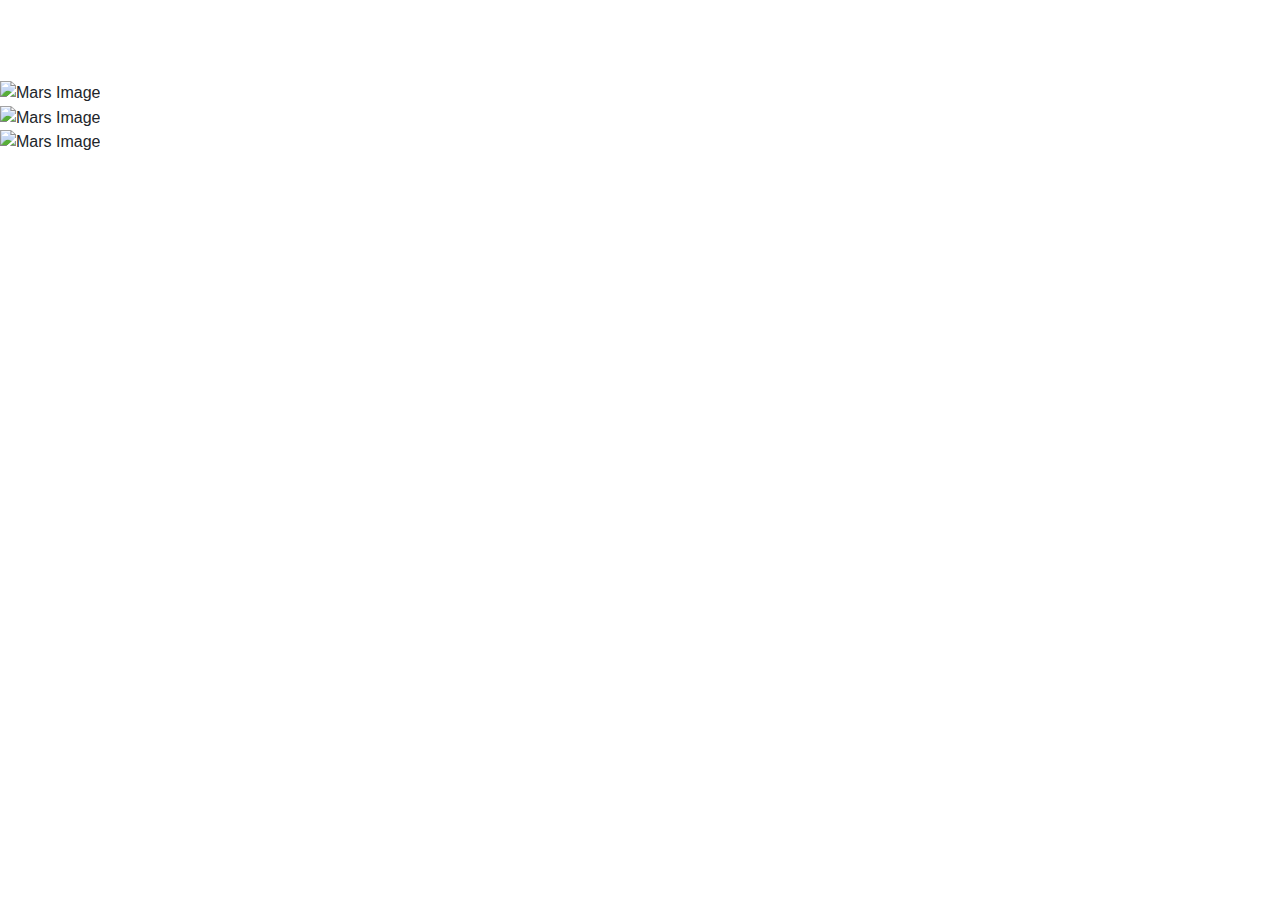
==== index.html @ 48081adb "Gallery menu added to show images" ====
<!DOCTYPE html>
<html lang="en">
<head>
    <meta charset="UTF-8">
    <meta http-equiv="X-UA-Compatible" content="IE=edge">
    <meta name="viewport" content="width=device-width, initial-scale=1.0">
    <title>This is Moderena Website</title>
    <link rel="stylesheet" href="https://maxcdn.bootstrapcdn.com/bootstrap/4.0.0/css/bootstrap.min.css" integrity="sha384-Gn5384xqQ1aoWXA+058RXPxPg6fy4IWvTNh0E263XmFcJlSAwiGgFAW/dAiS6JXm" crossorigin="anonymous">
    <script src="https://code.jquery.com/jquery-3.2.1.slim.min.js" integrity="sha384-KJ3o2DKtIkvYIK3UENzmM7KCkRr/rE9/Qpg6aAZGJwFDMVNA/GpGFF93hXpG5KkN" crossorigin="anonymous"></script>
    <script src="https://cdnjs.cloudflare.com/ajax/libs/popper.js/1.12.9/umd/popper.min.js" integrity="sha384-ApNbgh9B+Y1QKtv3Rn7W3mgPxhU9K/ScQsAP7hUibX39j7fakFPskvXusvfa0b4Q" crossorigin="anonymous"></script>
    <script src="https://maxcdn.bootstrapcdn.com/bootstrap/4.0.0/js/bootstrap.min.js" integrity="sha384-JZR6Spejh4U02d8jOt6vLEHfe/JQGiRRSQQxSfFWpi1MquVdAyjUar5+76PVCmYl" crossorigin="anonymous"></script>
    <link rel="stylesheet" href="assets/css//styles.css">
    <script src="js/bootstrap.min.js"></script>
    <script src="mod.js"></script>

</head>
<body>
        <!-- Menu changes-->
        <nav class="navbar navbar-expand-lg navbar-light ">
            <a class="navbar-brand" href="#">MODERENA</a>
            <button class="navbar-toggler" type="button" data-toggle="collapse" data-target="#navbarNavDropdown" aria-controls="navbarNavDropdown" aria-expanded="false" aria-label="Toggle navigation">
              <span class="navbar-toggler-icon"></span>
            </button>
            <div class="collapse navbar-collapse" id="navbarNavDropdown">
              <ul class="navbar-nav">
                <li class="nav-item active">
                  <a class="nav-link" href="#">Home <span class="sr-only">(current)</span></a>
                </li>
                <li class="nav-item">
                  <a class="nav-link" href="#">About</a>
                </li>
                <li class="nav-item">
                  <a class="nav-link" href="#">Services</a>
                </li>
                <li class="nav-item">
                    <a class="nav-link" href="#">Portfolio</a>
                  </li>
                  <li class="nav-item">
                    <a class="nav-link" href="#">Team</a>
                  </li>
                  <li class="nav-item">
                    <a class="nav-link" href="#">Blog</a>
                  </li>
                <li class="nav-item dropdown ">
                  <a class="nav-link dropdown-toggle" href="#" id="navbarDropdownMenuLink" data-toggle="dropdown" aria-haspopup="true" aria-expanded="false">
                    Dropdown link 
                    <span class="glyphicon glyphicon-chevron-right"></span>
                  </a>
                  <div class="dropdown-menu" aria-labelledby="navbarDropdownMenuLink">
                    <a class="dropdown-item" href="#">Drop Down1</a>
                    <ul class="navbar-nav">
                        <li class="nav-item dropdown dropright">
                            <a class="nav-link dropdown-toggle text-dark" href="#" id="navbarDropdownMenuLink" data-toggle="dropdown" aria-haspopup="true" aria-expanded="false">
                               Deep Drop Dowm
                            </a>
                        </li>
                    </ul>
                    
                    <a class="dropdown-item" href="#">Drop Down2</a>
                    <a class="dropdown-item" href="#">Drop Down3</a>
                    <a class="dropdown-item" href="#">Drop Down4</a>
                    <a class="dropdown-item" href="#">Drop Down5</a>
                    <a class="dropdown-item" href="#">Gallery</a>
                  </div>
                </li>
                <li class="nav-item">
                    <a class="nav-link" href="#">Contact Us</a>
                  </li>
              </ul>
            </div>
          </nav>
    </div>
    <header class="hero-text">
      <div class="hero" data-arrows="true" data-autoplay="true">
        <!--.hero-slide-->
    
        <div class="hero-slide">
          <img alt="Mars Image" class="img-responsive cover" src="https://raw.githubusercontent.com/solodev/text-animations-slick-slider/master/images/rocket.jpg">
          <div class="header-content text-white position-absolute slide-content col-lg-4">
            <h1 class="mb-4">Be part of the <span class="d-block font-weight-bold">Lunar XPerience</span></h1>
            <a class="btn btn-primary btn-lg w-max mt-2" href="#" tabindex="0">Tour Our Ships</a>
          </div>
        </div>
        <!--.hero-slide-->
    
        <div class="hero-slide">
          <img alt="Mars Image" class="img-responsive cover" src="https://raw.githubusercontent.com/solodev/text-animations-slick-slider/master/images/mars-mission.jpg">
          <div class="header-content text-white position-absolute slide-content col-lg-4">
            <h1 class="mb-4">LunarXP Voted Best Mars Mission</h1>
            <p class="font-weight-bold">Inc. magazine today ranked LunarXP as the fastest growing company in the Mars Mission category.</p>
            <a class="btn btn-primary btn-lg w-max mt-2" href="#" tabindex="0">Read More</a>
          </div>
        </div>
        <!--.hero-slide-->
    
        <div class="hero-slide">
          <img alt="Mars Image" class="img-responsive cover" src="https://raw.githubusercontent.com/solodev/text-animations-slick-slider/master/images/cosmos.jpg">
          <div class="header-content text-white position-absolute slide-content col-lg-4">
            <p>Our fleet of advanced spacecraft have revolutionized the lunar economy and provided safe travel for thousands of scientists, engineers, technicians, medical staff and civilians. These amazing vessels are also paving the way for reaching Mars in the next decade.</p>
            <a class="btn btn-primary btn-lg w-max mt-2" href="#" tabindex="0">Read More</a>
          </div>
        </div>
      </div>
      <!--.hero-->
    </header>
  
</body>
</html>
---- assets/css/styles.css ----
#navbarDropdownMenuLink2{
    text-decoration: none;
}
.navbar-brand{
    flex: 1;
    padding-left: 67px;
}
#navbarNavDropdown{
    flex: 1;

}
 .nav-item, .nav-link, .navbar-brand{
    color: white !important;
}
body{
    background-image: url(	https://bootstrapmade.com/demo/templates/Moderna/assets/img/hero-bg.jpg);
}
header {
    overflow: hidden;
  }
  
  .hero-text h2 {
    margin-bottom: 50px;
  }
  
  .hero-text .hero {
    position: relative;
  }
  
  .hero-text .hero .hero-slide a:hover span {
    color: #033a71;
  }
  
  .hero .hero-slide img {
    width: 100%;
    height: 600px;
    object-fit: cover;
    object-position: top center;
  }
  
  .hero .hero-slide .header-content {
    top: 20%;
    margin-left: 8rem;
    max-width: 550px;
    width: 100%;
    padding: 2rem;
  }
  
  .slide-content {
    padding: 10px 20px 10px 0;
  }
  
  .slide-content .h1 {
    font-size: 62px;
  }
  
  .btn-primary {
    background-color: #5302FE;
    border: #111;
    border-radius: 0;
  }
  
  /** Text Animation **/
  
  @-webkit-keyframes fadeInUpSD {
    0% {
      opacity: 0;
      -webkit-transform: translateY(100px);
      transform: translateY(100px);
    }
  
    100% {
      opacity: 1;
      -webkit-transform: none;
      transform: none;
    }
  }
  
  @keyframes fadeInUpSD {
    0% {
      opacity: 0;
      -webkit-transform: translateY(100px);
      transform: translateY(100px);
    }
  
    100% {
      opacity: 1;
      -webkit-transform: none;
      transform: none;
    }
  }
  
  .fadeInUpSD {
    -webkit-animation-name: fadeInUpSD;
    animation-name: fadeInUpSD;
  }
  
  .slick-active .slide-content {
    animation-name: fadeInUpSD;
    animation-duration: 1s;
    opacity: 1;
    width: 100%;
    padding: 10px 20px 30px 0;
  }
  
  /* Text Animation End **/
  
  .slick-dots {
    position: absolute;
    bottom: 10px;
    display: block;
    width: 100%;
    padding: 0;
    list-style: none;
    text-align: center;
  }
  
  .slick-dots li {
    position: relative;
    display: inline-block;
    width: 20px;
    height: 20px;
    margin: 0 5px;
    padding: 0;
    cursor: pointer;
  }
  
  .slick-active button {
    background: #d60e96;
  }
  
  .slick-dots li button {
    font-size: 0;
    line-height: 0;
    display: block;
    width: 20px;
    height: 20px;
    padding: 5px;
    cursor: pointer;
    border-radius: 50%;
    border: 0;
    outline: none;
  }
  
  .slick-dots li button::before {
    font-size: 18px;
    color: #fff;
    opacity: 1;
  }
  
  
  /* Media Queries */
  
  @media (max-width: 768px) {
    .hero-text .hero .hero-slide a {
      padding-top: 0.8rem;
    }
  
    .hero-text .hero .hero-slide a span {
      font-size: 20px;
      margin-top: 0.5rem;
    }
  
    .hero .hero-slide .header-content {
      left: 50%;
      -webkit-transform: translateX(-50%);
      transform: translateX(-50%);
      margin: 0 auto;
    }
  }

/* adding css for body tag by sojar*/
#myBodyCSS {
	background: red;
	color:green;
}

    .img{
        background-repeat: no-repeat;
        background-size: cover;
        background-position: center;
        min-height:400px;
    }
    .param{
      
    text-align: center;

    }
.button{
    /* width: 106%; */
    border-color: red!important;
    border: solid;
    display: inline;
    background-color: lightgray;
    border-radius: 10px;
    padding: 3px 16px 3px 16px;
    margin: 0px;
    /* height: 20px; */
    text-align: center !important;
    font-size: 19px;
}
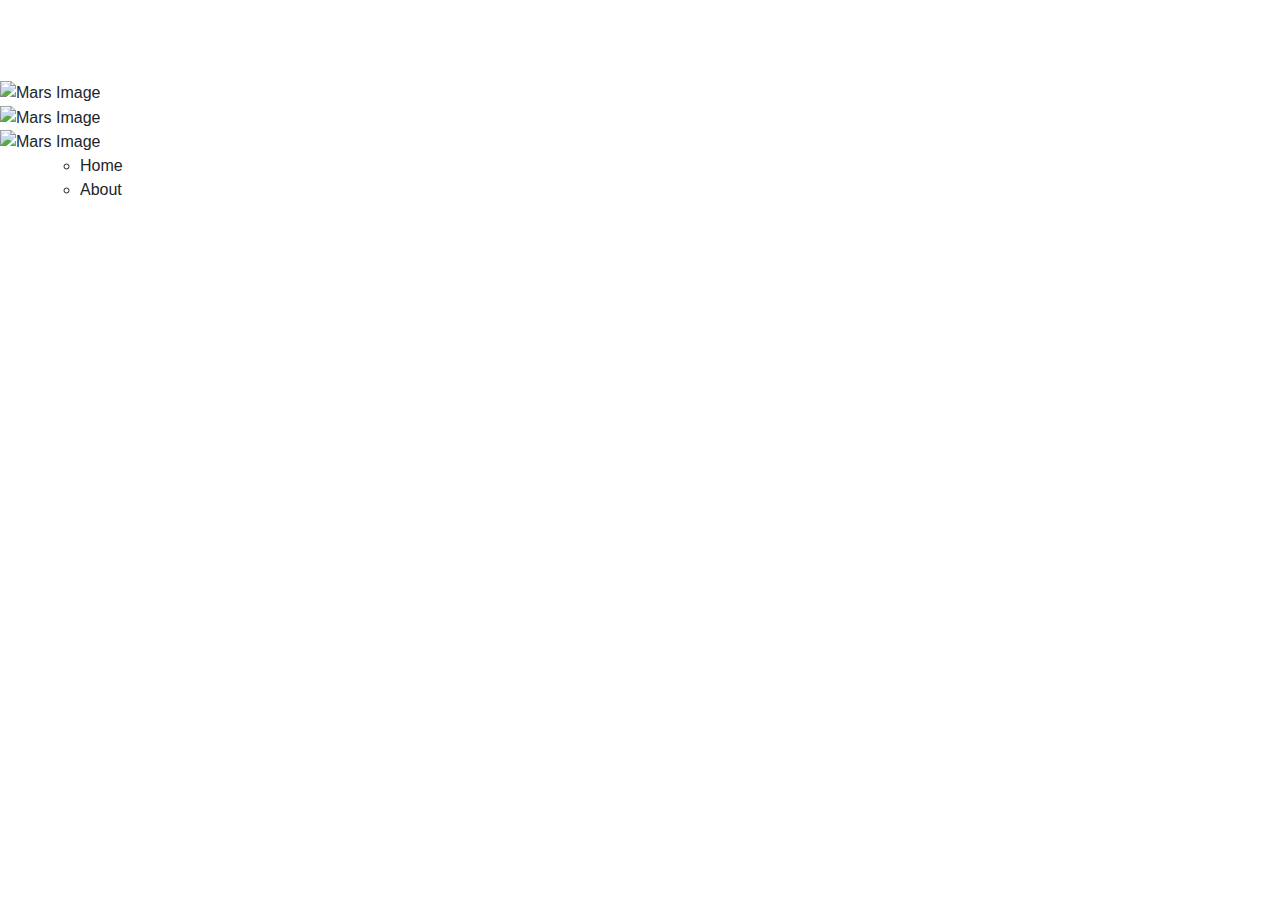
==== commit c29ac362: "footer section changes" ====
--- a/index.html
+++ b/index.html
@@ -70,7 +70,7 @@
             </div>
           </nav>
     </div>
-    <header class="hero-text">
+    <header class="hero-text header-section">
       <div class="hero" data-arrows="true" data-autoplay="true">
         <!--.hero-slide-->
     
@@ -103,6 +103,13 @@
       </div>
       <!--.hero-->
     </header>
-  
+    <footer> 
+      <ul>
+        <ul>
+          <li>Home</li>
+          <li>About</li>
+        </ul>
+      </ul>
+    </footer>
 </body>
 </html>
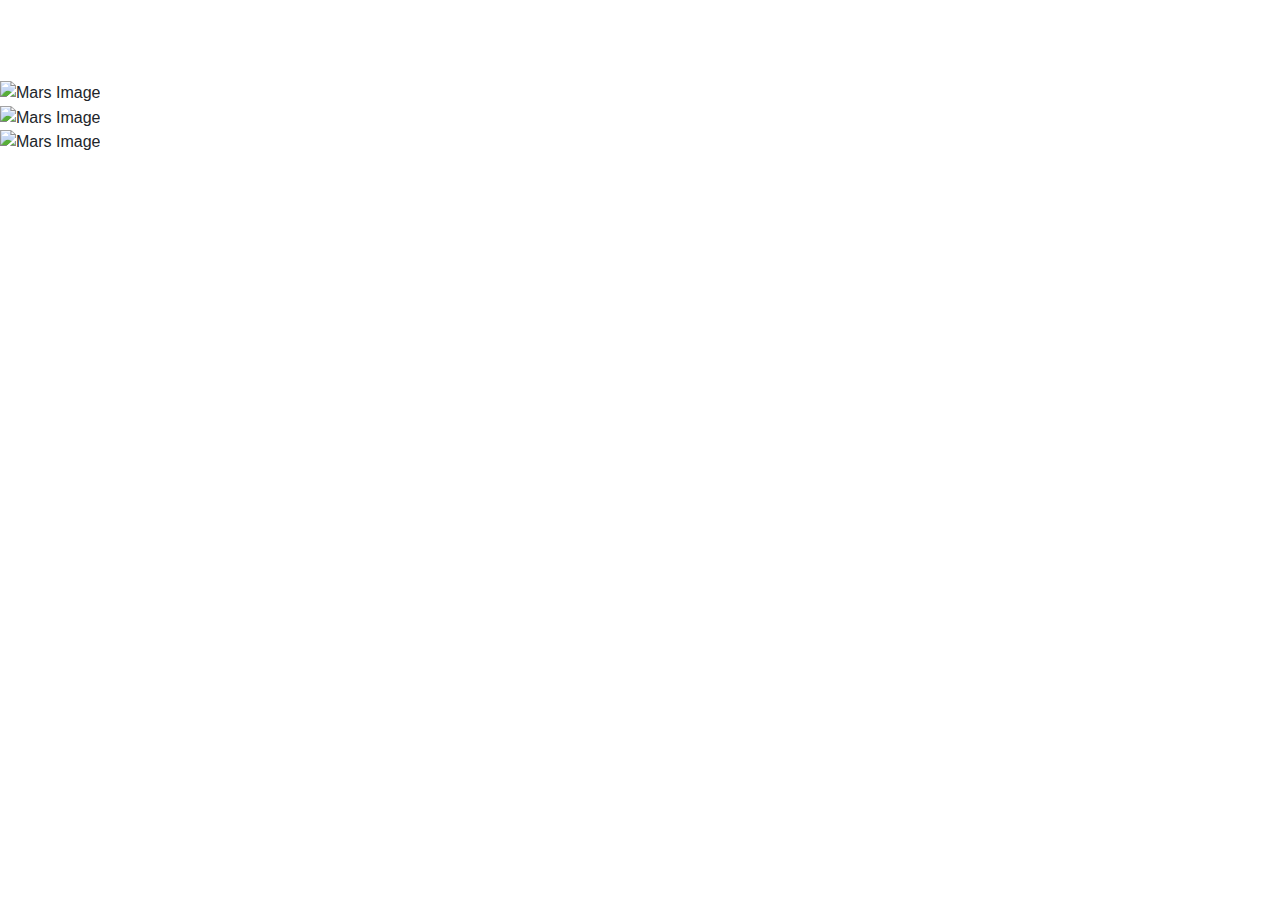
==== commit 2bd8a657: "class added for body" ====
--- a/index.html
+++ b/index.html
@@ -14,8 +14,8 @@
     <script src="mod.js"></script>
 
 </head>
-<body>
-        <!-- Menu changes-->
+<body class="myBody">
+    
         <nav class="navbar navbar-expand-lg navbar-light ">
             <a class="navbar-brand" href="#">MODERENA</a>
             <button class="navbar-toggler" type="button" data-toggle="collapse" data-target="#navbarNavDropdown" aria-controls="navbarNavDropdown" aria-expanded="false" aria-label="Toggle navigation">
@@ -60,7 +60,6 @@
                     <a class="dropdown-item" href="#">Drop Down3</a>
                     <a class="dropdown-item" href="#">Drop Down4</a>
                     <a class="dropdown-item" href="#">Drop Down5</a>
-                    <a class="dropdown-item" href="#">Gallery</a>
                   </div>
                 </li>
                 <li class="nav-item">
@@ -70,7 +69,7 @@
             </div>
           </nav>
     </div>
-    <header class="hero-text header-section">
+    <header class="hero-text">
       <div class="hero" data-arrows="true" data-autoplay="true">
         <!--.hero-slide-->
     
@@ -103,13 +102,6 @@
       </div>
       <!--.hero-->
     </header>
-    <footer> 
-      <ul>
-        <ul>
-          <li>Home</li>
-          <li>About</li>
-        </ul>
-      </ul>
-    </footer>
+  
 </body>
 </html>
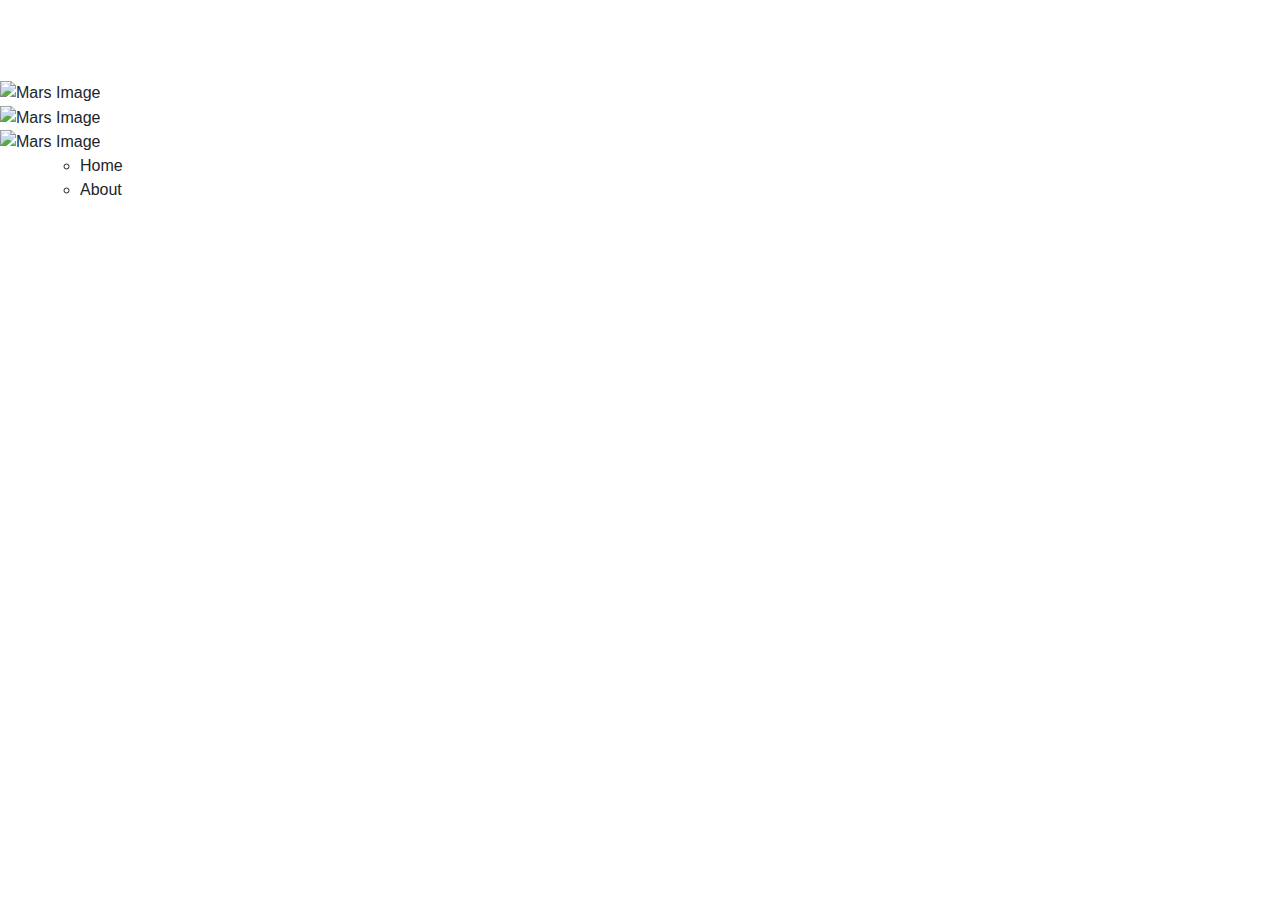
==== commit 7f6c7c1e: "css apply for body tag" ====
--- a/index.html
+++ b/index.html
@@ -12,10 +12,15 @@
     <link rel="stylesheet" href="assets/css//styles.css">
     <script src="js/bootstrap.min.js"></script>
     <script src="mod.js"></script>
+    <style>
+      #bodyId {
+        height: auto;
+      }
+    </style>
 
 </head>
-<body class="myBody">
-    
+<body id="bodyId">
+        <!-- Menu changes-->
         <nav class="navbar navbar-expand-lg navbar-light ">
             <a class="navbar-brand" href="#">MODERENA</a>
             <button class="navbar-toggler" type="button" data-toggle="collapse" data-target="#navbarNavDropdown" aria-controls="navbarNavDropdown" aria-expanded="false" aria-label="Toggle navigation">
@@ -60,6 +65,7 @@
                     <a class="dropdown-item" href="#">Drop Down3</a>
                     <a class="dropdown-item" href="#">Drop Down4</a>
                     <a class="dropdown-item" href="#">Drop Down5</a>
+                    <a class="dropdown-item" href="#">Gallery</a>
                   </div>
                 </li>
                 <li class="nav-item">
@@ -69,7 +75,7 @@
             </div>
           </nav>
     </div>
-    <header class="hero-text">
+    <header class="hero-text header-section">
       <div class="hero" data-arrows="true" data-autoplay="true">
         <!--.hero-slide-->
     
@@ -102,6 +108,13 @@
       </div>
       <!--.hero-->
     </header>
-  
+    <footer> 
+      <ul>
+        <ul>
+          <li>Home</li>
+          <li>About</li>
+        </ul>
+      </ul>
+    </footer>
 </body>
 </html>
